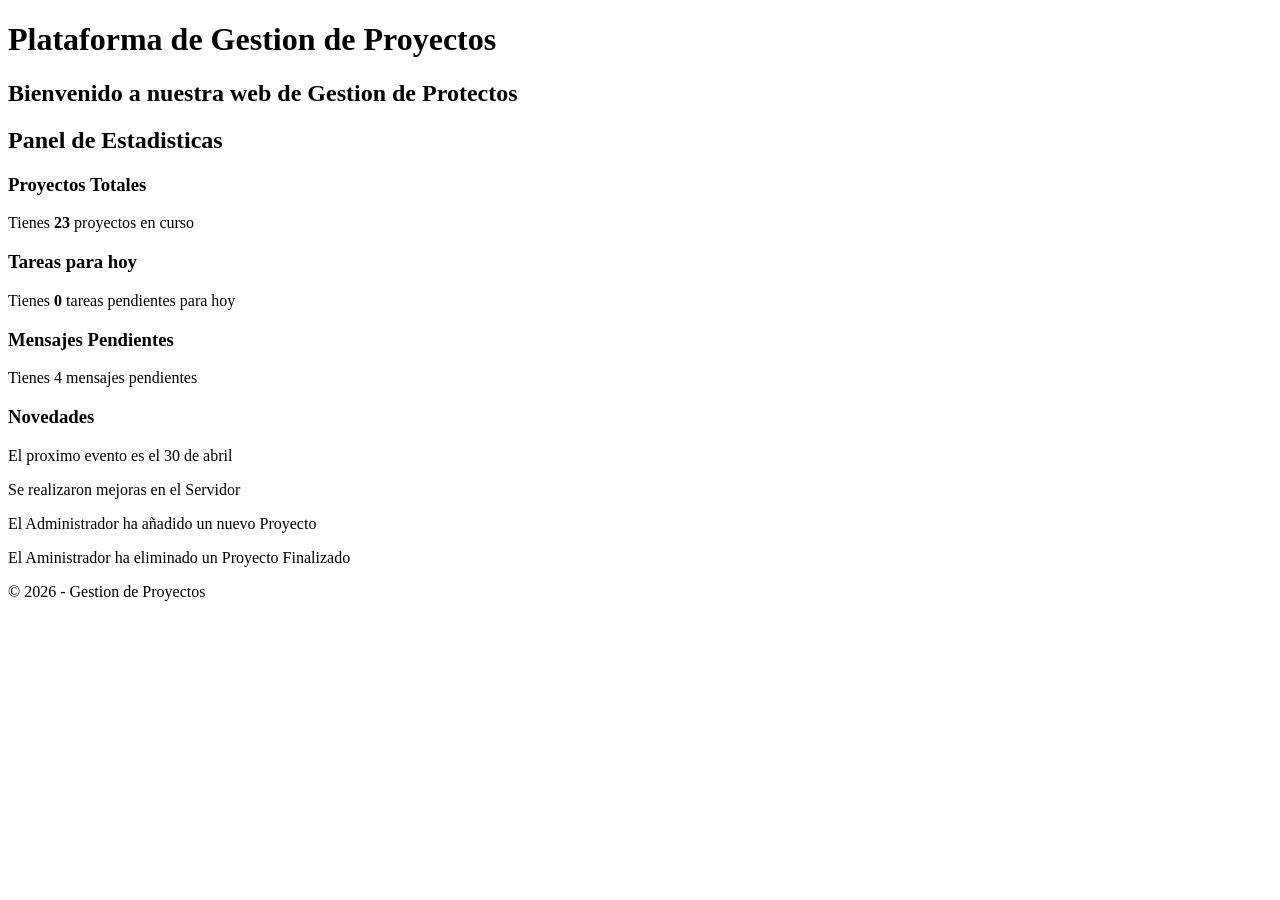
==== index.html @ b2a30ddc "Agregados finales al Dashboard en HTML. MorañaRoberto" ====
<!DOCTYPE html>
<html lang="es">
<head>
    <meta charset="UTF-8">
    <meta name="viewport" content="width=device-width, initial-scale=1.0">
    <title>Gestion De Proyectos Educativos</title>
</head>
<body>
    <main>

        <header>
            <h1>Plataforma de Gestion de Proyectos</h1>
            <h2>Bienvenido a nuestra web de Gestion de Protectos</h2>
        </header>
        <section>
            <h2>Panel de Estadisticas</h2>

            <div>
                <h3>Proyectos Totales</h3>
                <p>Tienes <strong>23 </strong>proyectos en curso</p>
            </div>
            
            <div>
                <h3>Tareas para hoy</h3>
                <p>Tienes <strong>0 </strong>tareas pendientes para hoy</p>
            </div>

            <div>
                <h3>Mensajes Pendientes</h3>
                <p>Tienes <storng>4 </storng>mensajes pendientes</p>
            </div>
        </section>

        <section>
            <div>
                <h3>Novedades</h3>
                <p>El proximo evento es el 30 de abril</p>
                <p>Se realizaron mejoras en el Servidor</p>
                <p>El Administrador ha añadido un nuevo Proyecto</p>
                <p>El Aministrador ha eliminado un Proyecto Finalizado</p>
            </div>
        </section>

        <footer>
            <p>&copy; 2026 - Gestion de Proyectos</p>
        </footer>
    </main>
    
</body>
</html>
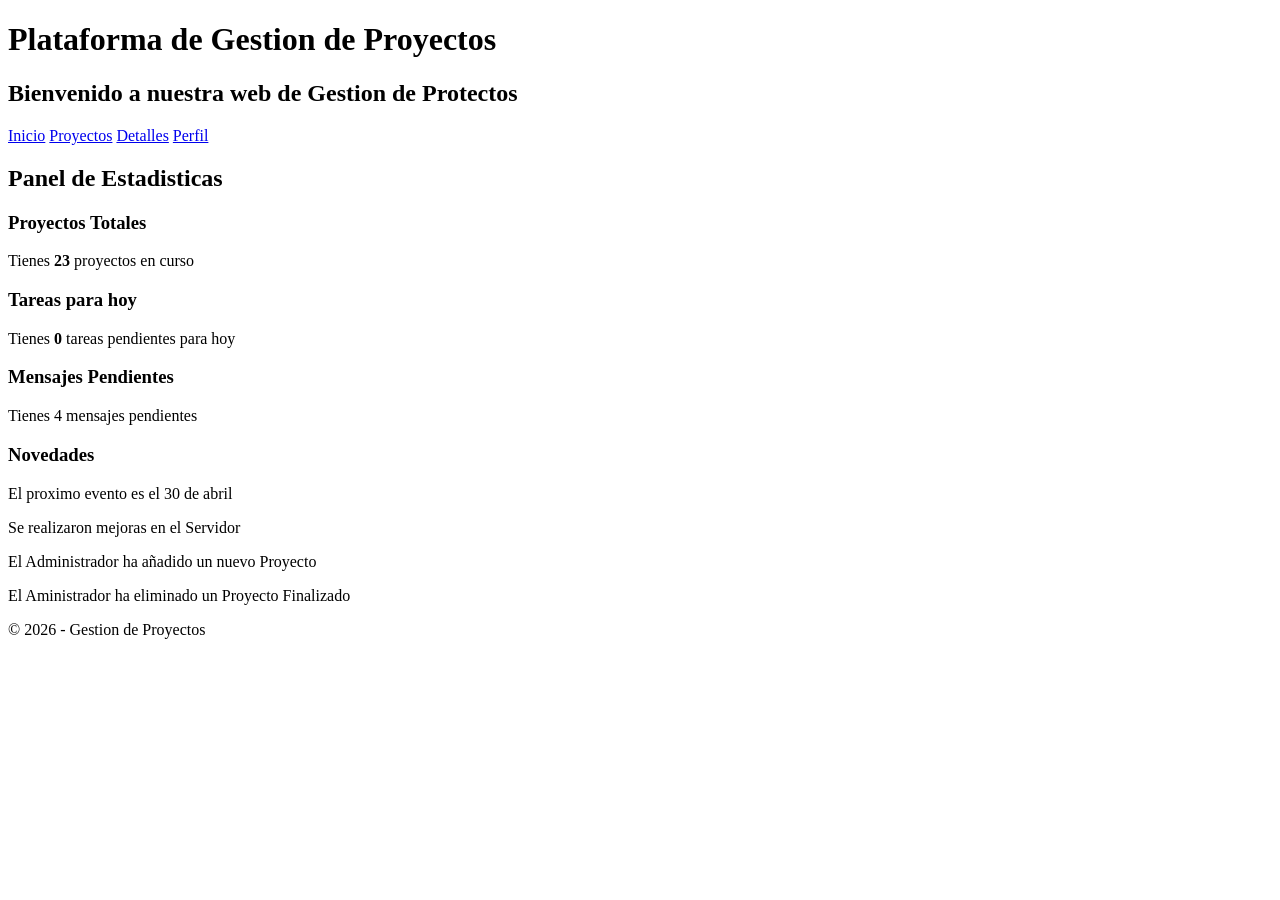
==== commit 45383464: "Enlace a páginas adicionales. MorañaRoberto" ====
--- a/index.html
+++ b/index.html
@@ -11,6 +11,12 @@
         <header>
             <h1>Plataforma de Gestion de Proyectos</h1>
             <h2>Bienvenido a nuestra web de Gestion de Protectos</h2>
+            <nav>
+                <a href="index.hmtl">Inicio</a>
+                <a href="proyectos.hmtl">Proyectos</a>
+                <a href="detalle.html">Detalles</a>
+                <a href="perfil.html">Perfil</a>
+            </nav>
         </header>
         <section>
             <h2>Panel de Estadisticas</h2>
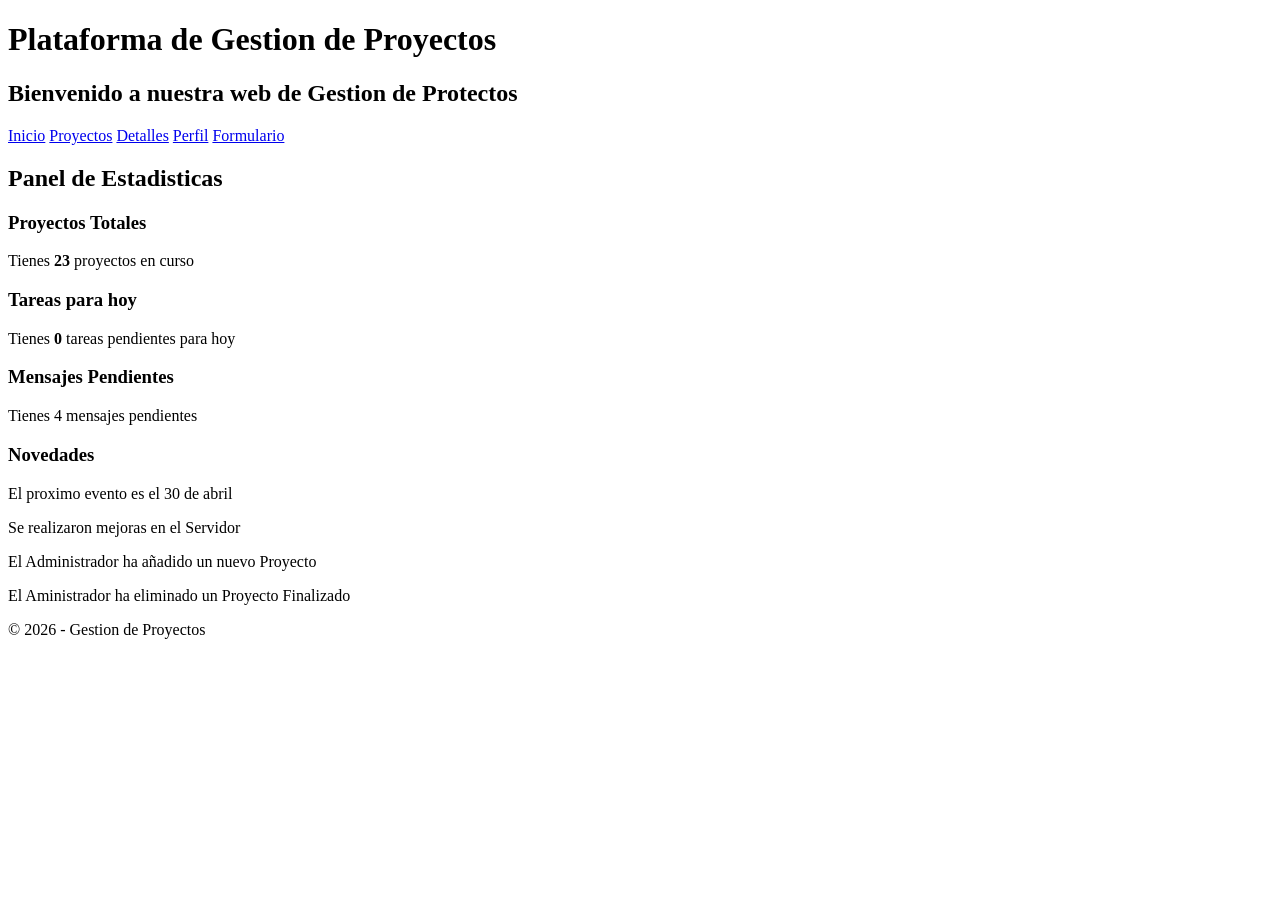
==== commit 8aa9c193: "agregado link a formulario. MorañaRoberto" ====
--- a/index.html
+++ b/index.html
@@ -16,6 +16,7 @@
                 <a href="proyectos.hmtl">Proyectos</a>
                 <a href="detalle.html">Detalles</a>
                 <a href="perfil.html">Perfil</a>
+                <a href="formulario">Formulario</a>
             </nav>
         </header>
         <section>
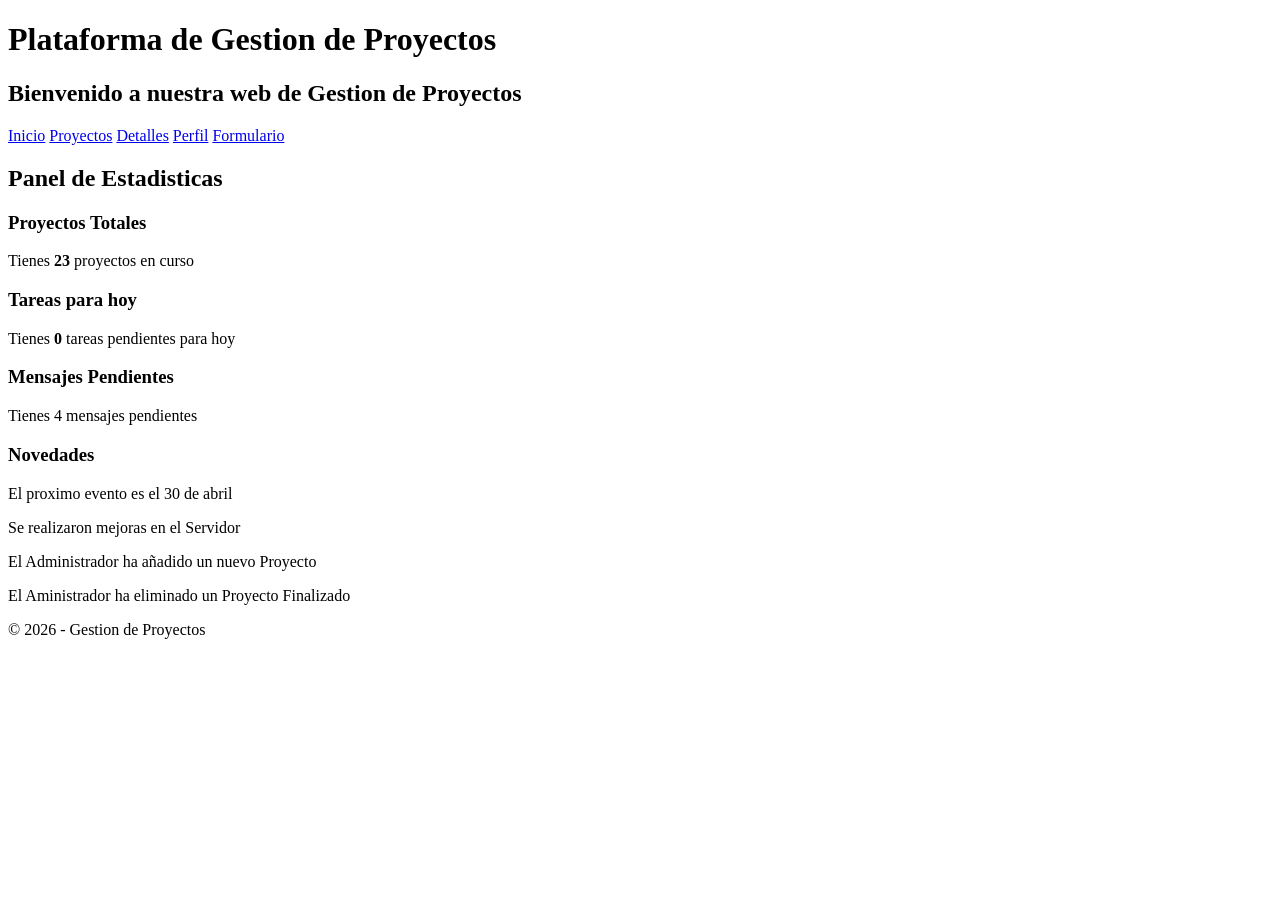
==== commit 025f514d: "Corrección de algunas palabras. MorañaRoberto" ====
--- a/index.html
+++ b/index.html
@@ -10,13 +10,13 @@
 
         <header>
             <h1>Plataforma de Gestion de Proyectos</h1>
-            <h2>Bienvenido a nuestra web de Gestion de Protectos</h2>
+            <h2>Bienvenido a nuestra web de Gestion de Proyectos</h2>
             <nav>
                 <a href="index.hmtl">Inicio</a>
                 <a href="proyectos.hmtl">Proyectos</a>
                 <a href="detalle.html">Detalles</a>
                 <a href="perfil.html">Perfil</a>
-                <a href="formulario">Formulario</a>
+                <a href="formulario.html">Formulario</a>
             </nav>
         </header>
         <section>
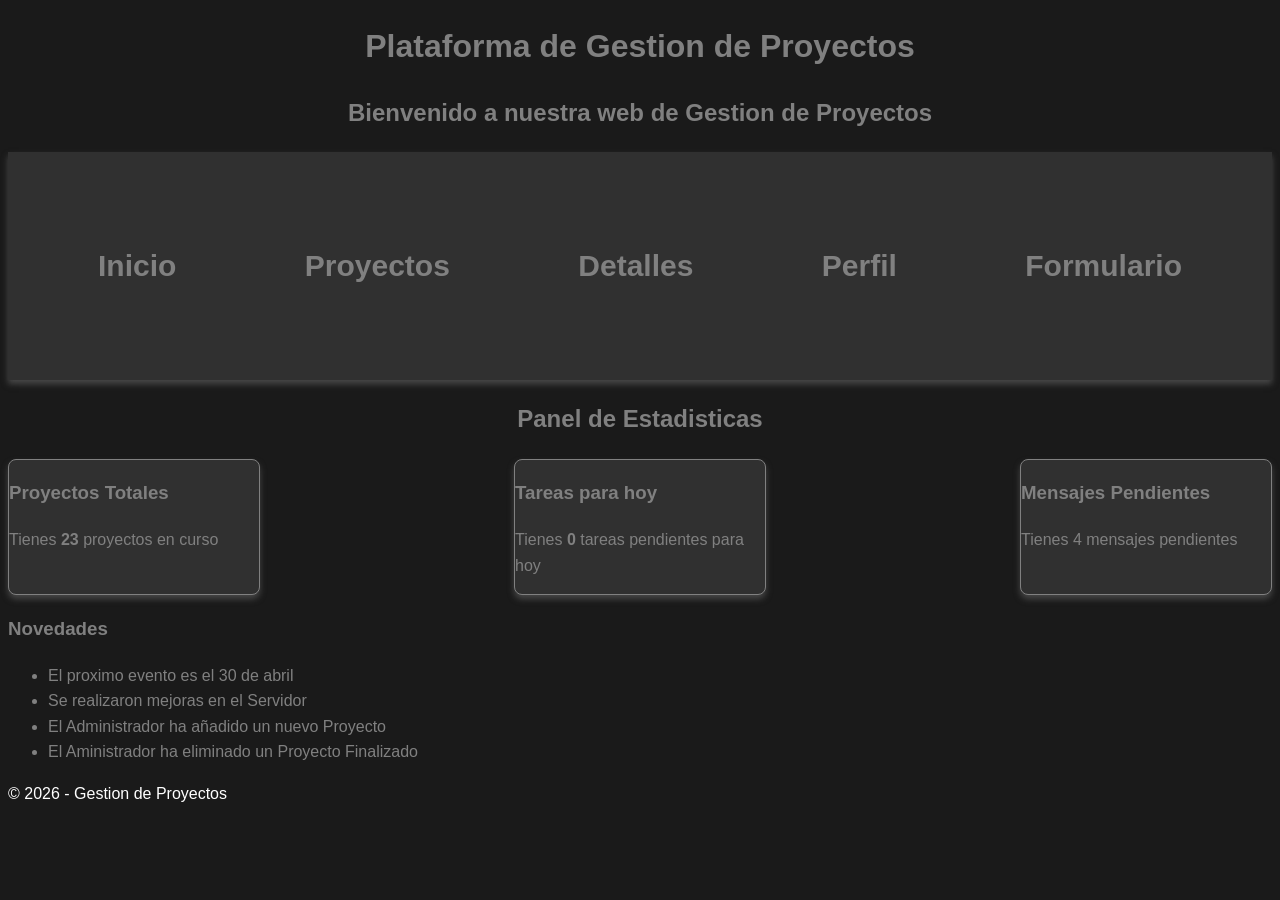
==== commit 8d1218ea: "Añadido index.css MorañaRoberto" ====
--- a/index.html
+++ b/index.html
@@ -4,47 +4,59 @@
     <meta charset="UTF-8">
     <meta name="viewport" content="width=device-width, initial-scale=1.0">
     <title>Gestion De Proyectos Educativos</title>
+    <link href="./assets/css/index.css" rel="stylesheet">
 </head>
 <body>
-    <main>
-
-        <header>
+     <header>
             <h1>Plataforma de Gestion de Proyectos</h1>
             <h2>Bienvenido a nuestra web de Gestion de Proyectos</h2>
             <nav>
-                <a href="index.hmtl">Inicio</a>
-                <a href="proyectos.hmtl">Proyectos</a>
+                <a href="index.html">Inicio</a>
+                <a href="proyectos.html">Proyectos</a>
                 <a href="detalle.html">Detalles</a>
                 <a href="perfil.html">Perfil</a>
                 <a href="formulario.html">Formulario</a>
             </nav>
-        </header>
-        <section>
-            <h2>Panel de Estadisticas</h2>
+     </header>
 
+    <main>
+
+        <h2>Panel de Estadisticas</h2>
+
+        <section class="estadistica">
+
+            <article class="caja">
             <div>
                 <h3>Proyectos Totales</h3>
-                <p>Tienes <strong>23 </strong>proyectos en curso</p>
+                <p class="est">Tienes <strong>23 </strong>proyectos en curso</p>
             </div>
-            
+            </article>
+
+            <article class="caja">
             <div>
                 <h3>Tareas para hoy</h3>
-                <p>Tienes <strong>0 </strong>tareas pendientes para hoy</p>
+                <p class="est">Tienes <strong>0 </strong>tareas pendientes para hoy</p>
             </div>
+            </article>
 
+            <article class="caja">
             <div>
                 <h3>Mensajes Pendientes</h3>
-                <p>Tienes <storng>4 </storng>mensajes pendientes</p>
+                <p class="est">Tienes <stronng>4 </strong>mensajes pendientes</p>
             </div>
+            </article>
         </section>
 
-        <section>
+        <section class="novedades">
             <div>
                 <h3>Novedades</h3>
-                <p>El proximo evento es el 30 de abril</p>
-                <p>Se realizaron mejoras en el Servidor</p>
-                <p>El Administrador ha añadido un nuevo Proyecto</p>
-                <p>El Aministrador ha eliminado un Proyecto Finalizado</p>
+                <ul>
+                    <li>El proximo evento es el 30 de abril</li>
+                    <li>Se realizaron mejoras en el Servidor</li>
+                    <li>El Administrador ha añadido un nuevo Proyecto</li>
+                    <li>El Aministrador ha eliminado un Proyecto Finalizado</li>
+                </ul>
+                
             </div>
         </section>
 
--- a/assets/css/index.css
+++ b/assets/css/index.css
@@ -0,0 +1,46 @@
+body {
+    background-color:rgb(26, 26, 26);
+    font-family: roboto, sans-serif ;
+    line-height: 1.6;
+    margin: 20;
+}
+nav {
+    display: flex;
+    font-weight: bold;
+    justify-content: space-between;
+    padding: 90px;
+    background-color: rgb(48, 48, 48);
+    box-shadow: 0 4px 6px rgb(71, 71, 71);
+}
+main {
+    color: rgb(38, 38, 38);
+}
+
+h1, h2, nav{
+    text-align: center;
+    color: gray;
+}
+.estadistica {
+    display: flex;
+    justify-content: space-between;
+    color: gray;
+}
+
+a {
+    color: gray;
+    text-decoration: none;
+    font-size: 30px;
+}
+.caja{
+    background-color: rgb(48, 48, 48);
+    width: 250px;
+    border: 1px solid;
+    border-radius: 8px;
+    box-shadow: 0 4px 6px rgb(71, 71, 71);
+}
+.novedades{
+    color: gray;
+}
+footer{
+    color: white;
+}
